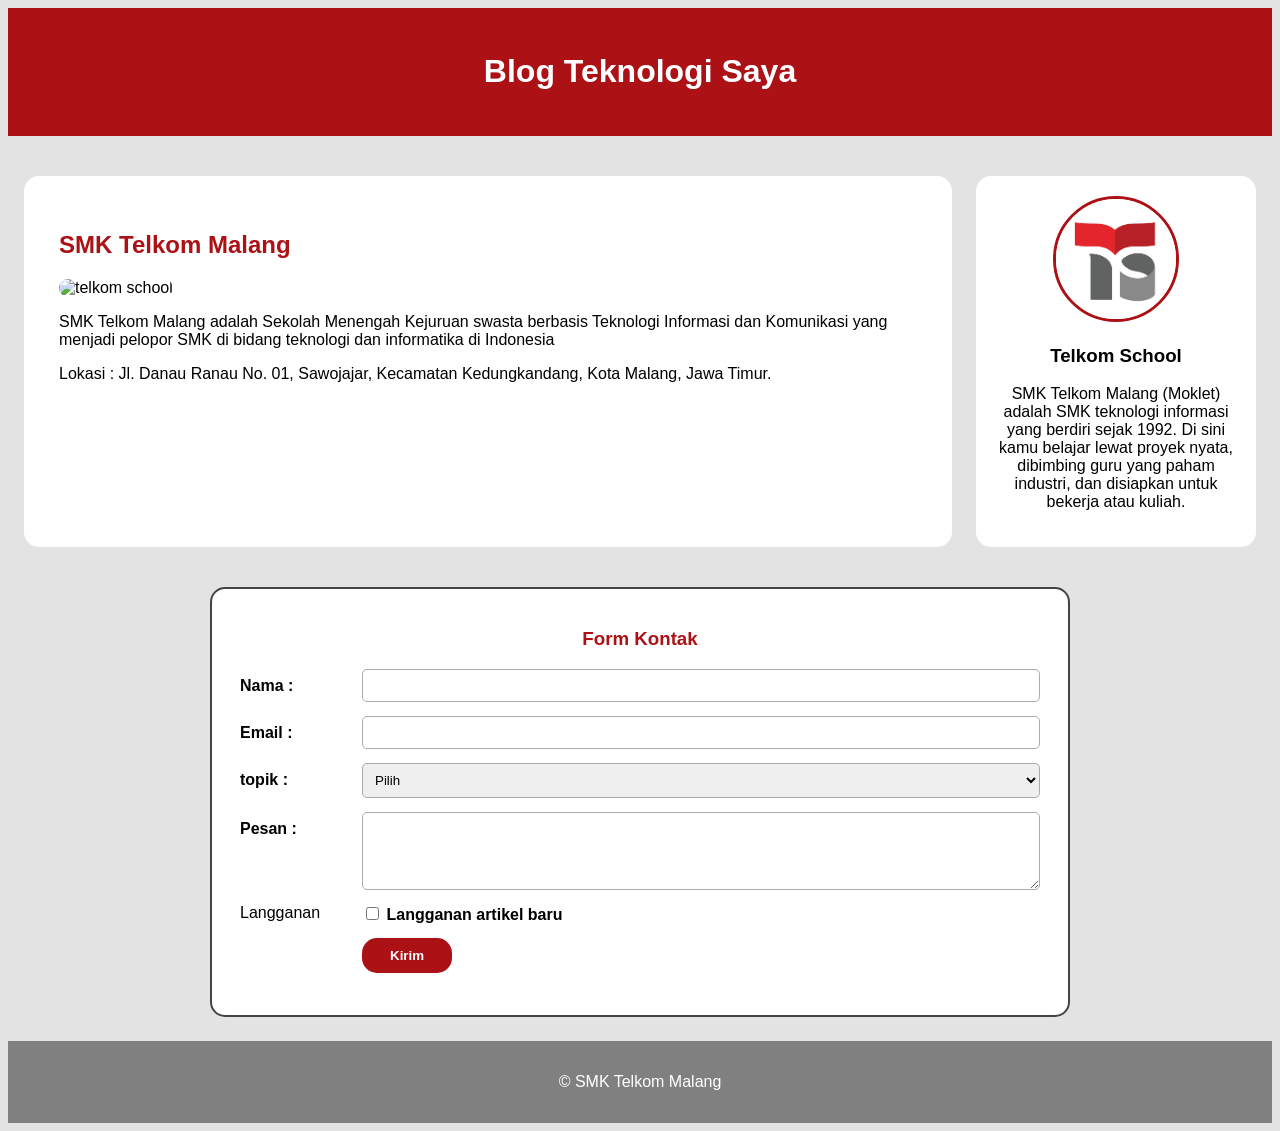
==== web.html @ c5f68ddb "Add files via upload" ====
<!DOCTYPE html>
<html lang="en">
<head>
    <meta charset="UTF-8">
    <meta name="viewport" content="width=device-width, initial-scale=1.0">
    <title></title>
    <link rel="stylesheet" href="web.css">
</head>
<body>
    <header>
        <h1>Blog Teknologi Saya</h1>
    </header>

    <main>
        <article>
            <h2>SMK Telkom Malang</h2>
            <img src="telkom.jpe" alt="telkom school">
            <p>SMK Telkom Malang adalah Sekolah Menengah Kejuruan swasta berbasis Teknologi Informasi dan Komunikasi yang menjadi pelopor SMK di bidang teknologi dan informatika di Indonesia</p>
            <p>Lokasi :  Jl. Danau Ranau No. 01, Sawojajar, Kecamatan Kedungkandang, Kota Malang, Jawa Timur.</p>
        </article>
    
    <aside>
        <img class="PP" src="logo.png" alt="logo telkom school">
        <h3>Telkom School</h3>
        <p>SMK Telkom Malang (Moklet) adalah SMK teknologi informasi yang berdiri sejak 1992. Di sini kamu belajar lewat proyek nyata, dibimbing guru yang paham industri, dan disiapkan untuk bekerja atau kuliah.</p>
    </aside>
</main>

    <form id="formkontak" action="#" method="get">
    <h3>Form Kontak</h3>
    <div class="isiform">
        <label for="nama">Nama : </label>
        <input type="text" id="nama" name="nama" required minlength="3" maxlength="50">
    </div>
    <div class="isiform">
        <label for="">Email : </label>
        <input type="email" name="email" id="email" required>
    </div>
    <div class="isiform">
        <label for="topik">topik : </label>
        <select name="topik" id="topik" required>
        <option value="">Pilih</option>
        <option value="topik1">1</option>
        <option value="topik2">2</option>
        <option value="topik3">3</option>
    </select>
    </div>
    <div class="isiform">
        <label for="pesan">Pesan : </label>
        <textarea name="pesan" id="pesan" rows="4" required minlength="10" maxlength="200"></textarea>
    </div>
    <div class="isiform">
        <span class="Langganan">Langganan</span>
        <div class="klik">
            <input type="checkbox" name="" id="langganan artikel" name="langganan artikel">
            <label for="langganan baru">Langganan artikel baru</label>
        </div>
    </div>

    <div class="isiform">
        <h1></h1>
    <button type="submit">Kirim</button>
    </div>
    
    </form>
    

    <footer>
        <p>&copy; SMK Telkom Malang</p>
    </footer>
</body>
</html>
---- web.css ----
body {
    font-family: "arial";
    background-color:     #e4e3e3;
    color: #000000;
  }

  header {
    background-color: #ac1116;
    color: #ffffff;
    text-align: center;
    padding: 24px 16px;
  }

  main {
    display: flex;
    gap: 24px;
    margin: 24px auto;
    padding: 16px;
  }

  article {
    background-color: #ffffff;
    padding: 35px;
    border-radius: 15px;
  }

  article h2 {
    color: #ac1116;
  }

  article img {
    width: 100%;
    border-radius: 15px;
  }

  aside {
    background-color: #ffffff;
    padding: 20px;
    border-radius: 15px;
    text-align: center;
    border: 2px ;
    max-width: 15rem;
  }

  .PP {
    width: 120px;
    height: 120px;
    border-radius: 50%;
    border: 3px solid #ac1116;
  }

  #formkontak {
    max-width: 800px;
    margin: 0 auto 24px;
    padding: 20px 28px;
    background-color: #ffffff;
    border: 2px solid #444444;
    border-radius: 15px;
  }

  #formkontak h3 {
    text-align: center;
    color: #ac1116;
  }

  .isiform {
    display: grid;
    grid-template-columns: 110px 1fr;
    align-items: start;
    gap: 12px;
    margin-bottom: 14px;
  }

  #formkontak label,
  .judul-baris {
    font-weight: 600;
    padding-top: 8px;
  }

  #formkontak input[type="text"],#formkontak input[type="email"],#formkontak select,#formkontak textarea {
    padding: 8px;
    border: 1px solid #aaaaaa;
    border-radius: 5px;
  }

  .isiform-klik {
    align-items: center;
    gap: 10px;
    padding-top: 10px;
  }

  button {
    justify-self: start;
    padding: 10px 28px;
    background-color: #ac1116;
    color: #ffffff;
    border: transparent;
    border-radius: 15px;
    font-weight: 600;
    cursor: pointer;
  }

  button:hover {
    background-color: #8a0d13;
  }

  footer {
    background-color: grey;
    color: #ffffff;
    text-align: center;
    padding: 16px;
  }
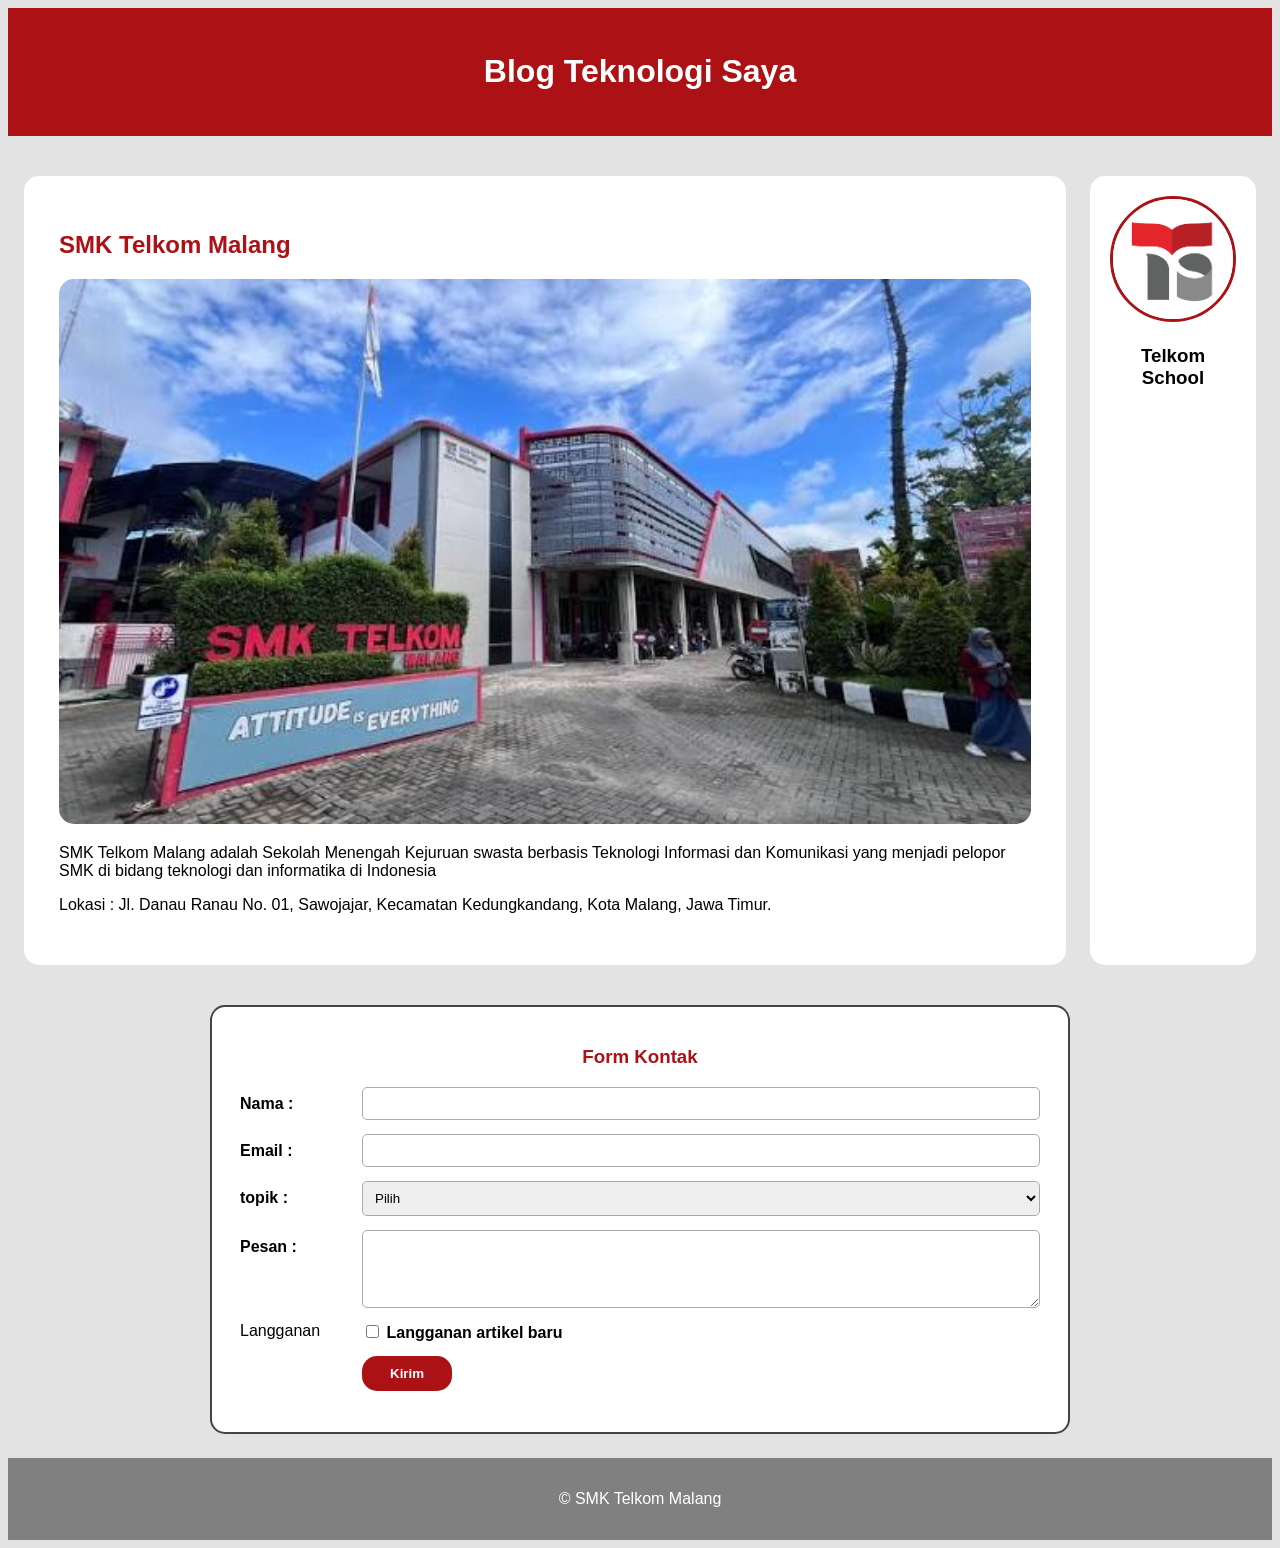
==== commit 8ae0ddb6: "Add files via upload" ====
--- a/web.html
+++ b/web.html
@@ -22,7 +22,7 @@
     <aside>
         <img class="PP" src="logo.png" alt="logo telkom school">
         <h3>Telkom School</h3>
-        <p>SMK Telkom Malang (Moklet) adalah SMK teknologi informasi yang berdiri sejak 1992. Di sini kamu belajar lewat proyek nyata, dibimbing guru yang paham industri, dan disiapkan untuk bekerja atau kuliah.</p>
+        <p></p>
     </aside>
 </main>
 
